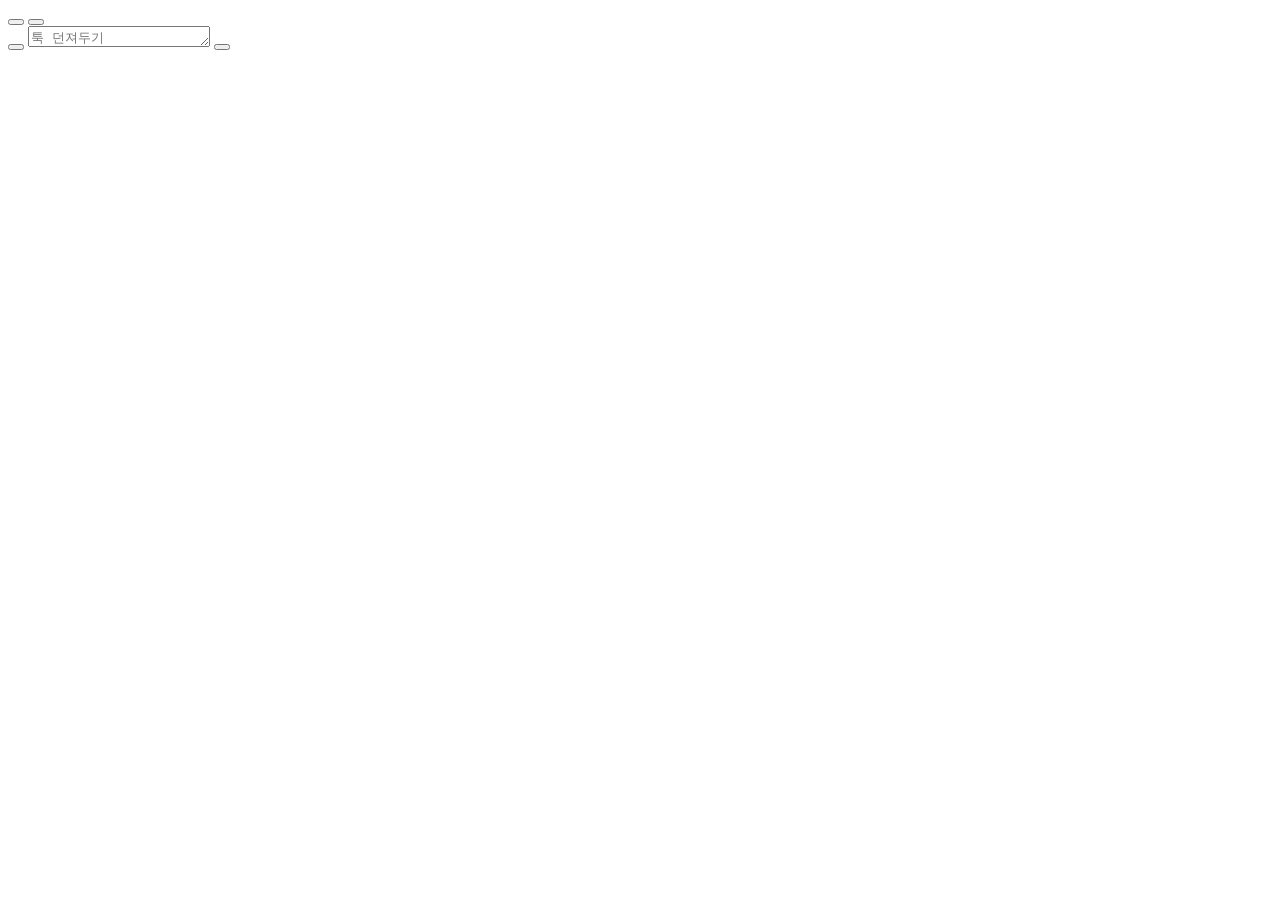
==== public/index.html @ dc624254 "툭 1차본 Co-Authored-By: Claude Opus 5.5 <noreply@anthropic.com> Claude-Session: https://claude.ai/code" ====
<!doctype html>
<html lang="ko">
<head>
<meta charset="utf-8">
<meta name="viewport" content="width=device-width,initial-scale=1,viewport-fit=cover,interactive-widget=resizes-content">
<meta name="theme-color" content="#f3f2ef" media="(prefers-color-scheme: light)">
<meta name="theme-color" content="#121211" media="(prefers-color-scheme: dark)">
<meta name="apple-mobile-web-app-capable" content="yes">
<meta name="mobile-web-app-capable" content="yes">
<meta name="apple-mobile-web-app-status-bar-style" content="default">
<meta name="apple-mobile-web-app-title" content="툭">
<link rel="manifest" href="/manifest.webmanifest">
<link rel="apple-touch-icon" href="/icons/icon-180.png">
<link rel="icon" href="/icons/icon-192.png">
<link rel="preconnect" href="https://cdn.jsdelivr.net" crossorigin>
<link rel="stylesheet" href="https://cdn.jsdelivr.net/gh/orioncactus/pretendard@v1.3.9/dist/web/variable/pretendardvariable-dynamic-subset.min.css">
<link rel="stylesheet" href="/style.css">
<title>툭</title>
</head>
<body>
<header id="top">
  <div id="bc"></div>
  <button id="srchBtn" class="circ" aria-label="검색"></button>
  <button id="homeBtn" class="circ" aria-label="홈"></button>
</header>
<main id="main"></main>
<form id="bar" autocomplete="off">
  <button type="button" id="photoBtn" class="circ lg" aria-label="사진 올리기"></button>
  <textarea id="inp" rows="1" placeholder="툭 던져두기" enterkeyhint="send"></textarea>
  <button type="submit" id="sendBtn" class="circ lg dark" aria-label="저장"></button>
  <input type="file" id="file" accept="image/*" multiple hidden>
</form>
<div id="sheet" hidden><div class="scrim"></div><div class="panel"></div></div>
<div id="toast" role="status"></div>
<script src="/app.js" defer></script>
</body>
</html>
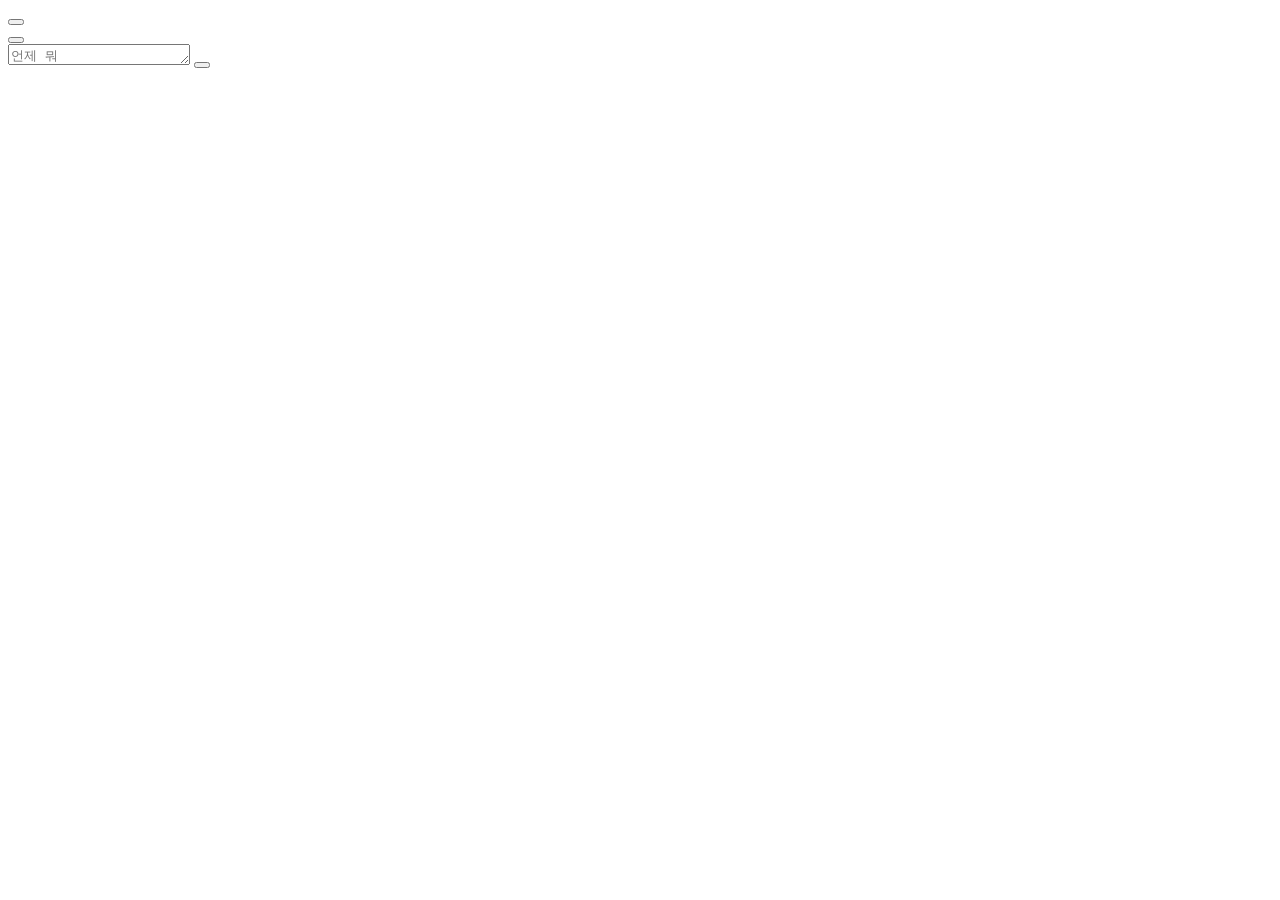
==== commit 0faaa6fd: "일정 면: 날짜순 가로 선반, 한국어 날짜 파서, 반복·알림 설정, 메모 면과 뒤집기 / 서버: events·푸시 구독·VAPID·매분 알림 크론, Workers 구성 Co-Aut" ====
--- a/public/index.html
+++ b/public/index.html
@@ -15,23 +15,45 @@
 <link rel="preconnect" href="https://cdn.jsdelivr.net" crossorigin>
 <link rel="stylesheet" href="https://cdn.jsdelivr.net/gh/orioncactus/pretendard@v1.3.9/dist/web/variable/pretendardvariable-dynamic-subset.min.css">
 <link rel="stylesheet" href="/style.css">
+<link rel="stylesheet" href="/schedule.css">
+<link rel="stylesheet" href="/flip.css">
 <title>툭</title>
 </head>
 <body>
-<header id="top">
-  <div id="bc"></div>
-  <button id="srchBtn" class="circ" aria-label="검색"></button>
-  <button id="homeBtn" class="circ" aria-label="홈"></button>
-</header>
-<main id="main"></main>
-<form id="bar" autocomplete="off">
-  <button type="button" id="photoBtn" class="circ lg" aria-label="사진 올리기"></button>
-  <textarea id="inp" rows="1" placeholder="툭 던져두기" enterkeyhint="send"></textarea>
-  <button type="submit" id="sendBtn" class="circ lg dark" aria-label="저장"></button>
-  <input type="file" id="file" accept="image/*" multiple hidden>
-</form>
-<div id="sheet" hidden><div class="scrim"></div><div class="panel"></div></div>
-<div id="toast" role="status"></div>
+<div id="stage">
+<div id="faceS" class="face">
+  <header id="stop">
+    <button class="sbtn flip" aria-label="메모로"></button>
+    <div id="stoday"></div>
+    <button id="sbell" class="sbtn" aria-label="알림"></button>
+  </header>
+  <main id="smain"></main>
+  <form id="sbar" autocomplete="off">
+    <textarea id="sinp" rows="1" placeholder="언제 뭐" enterkeyhint="send"></textarea>
+    <button type="submit" id="ssend" aria-label="저장"></button>
+  </form>
+  <div id="ssheet" hidden><div class="sscrim"></div><div class="spanel"></div></div>
+</div>
+<div id="faceM" class="face" hidden>
+  <header id="top">
+    <button class="circ flip" id="flipM" aria-label="일정으로"></button>
+    <div id="bc"></div>
+    <button id="playBtn" class="circ" aria-label="재생" hidden></button>
+    <button id="srchBtn" class="circ" aria-label="검색"></button>
+    <button id="homeBtn" class="circ" aria-label="홈"></button>
+  </header>
+  <main id="main"></main>
+  <form id="bar" autocomplete="off">
+    <button type="button" id="photoBtn" class="circ lg" aria-label="사진 올리기"></button>
+    <textarea id="inp" rows="1" placeholder="툭 던져두기" enterkeyhint="send"></textarea>
+    <button type="submit" id="sendBtn" class="circ lg dark" aria-label="저장"></button>
+    <input type="file" id="file" accept="image/*" multiple hidden>
+  </form>
+  <div id="sheet" hidden><div class="scrim"></div><div class="panel"></div></div>
+  <div id="toast" role="status"></div>
+</div>
+</div>
 <script src="/app.js" defer></script>
+<script type="module" src="/flip.js"></script>
 </body>
 </html>
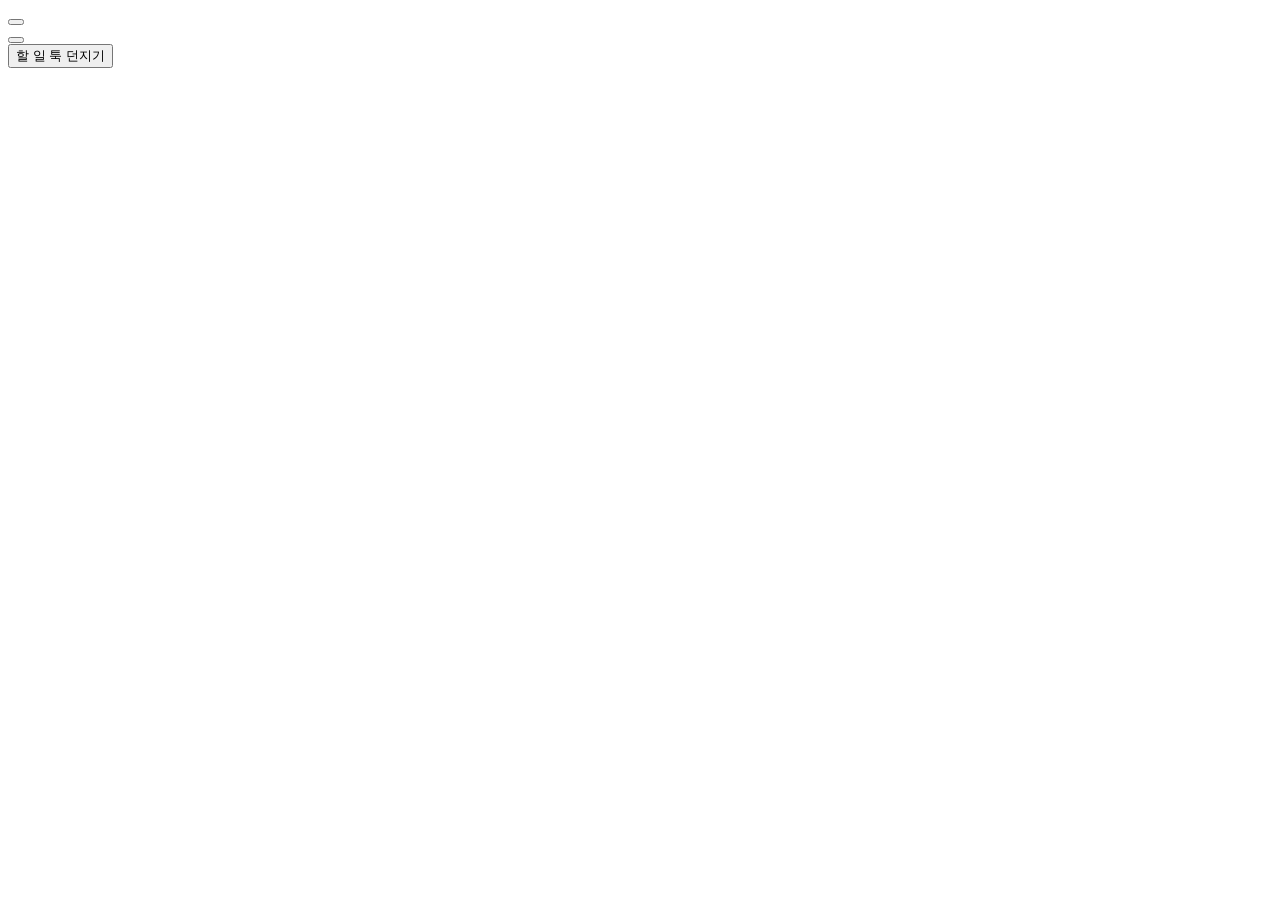
==== commit 21bb2e75: "일정 면: 던지기를 달력 시트로 (월 요약·날짜 선택·시간·입력) Co-Authored-By: Claude Fable 5.1 <noreply@anthropic.com> Claude" ====
--- a/public/index.html
+++ b/public/index.html
@@ -28,10 +28,9 @@
     <button id="sbell" class="sbtn" aria-label="알림"></button>
   </header>
   <main id="smain"></main>
-  <form id="sbar" autocomplete="off">
-    <textarea id="sinp" rows="1" placeholder="언제 뭐" enterkeyhint="send"></textarea>
-    <button type="submit" id="ssend" aria-label="저장"></button>
-  </form>
+  <div id="sbar">
+    <button type="button" id="sopen">할 일 툭 던지기</button>
+  </div>
   <div id="ssheet" hidden><div class="sscrim"></div><div class="spanel"></div></div>
 </div>
 <div id="faceM" class="face" hidden>
